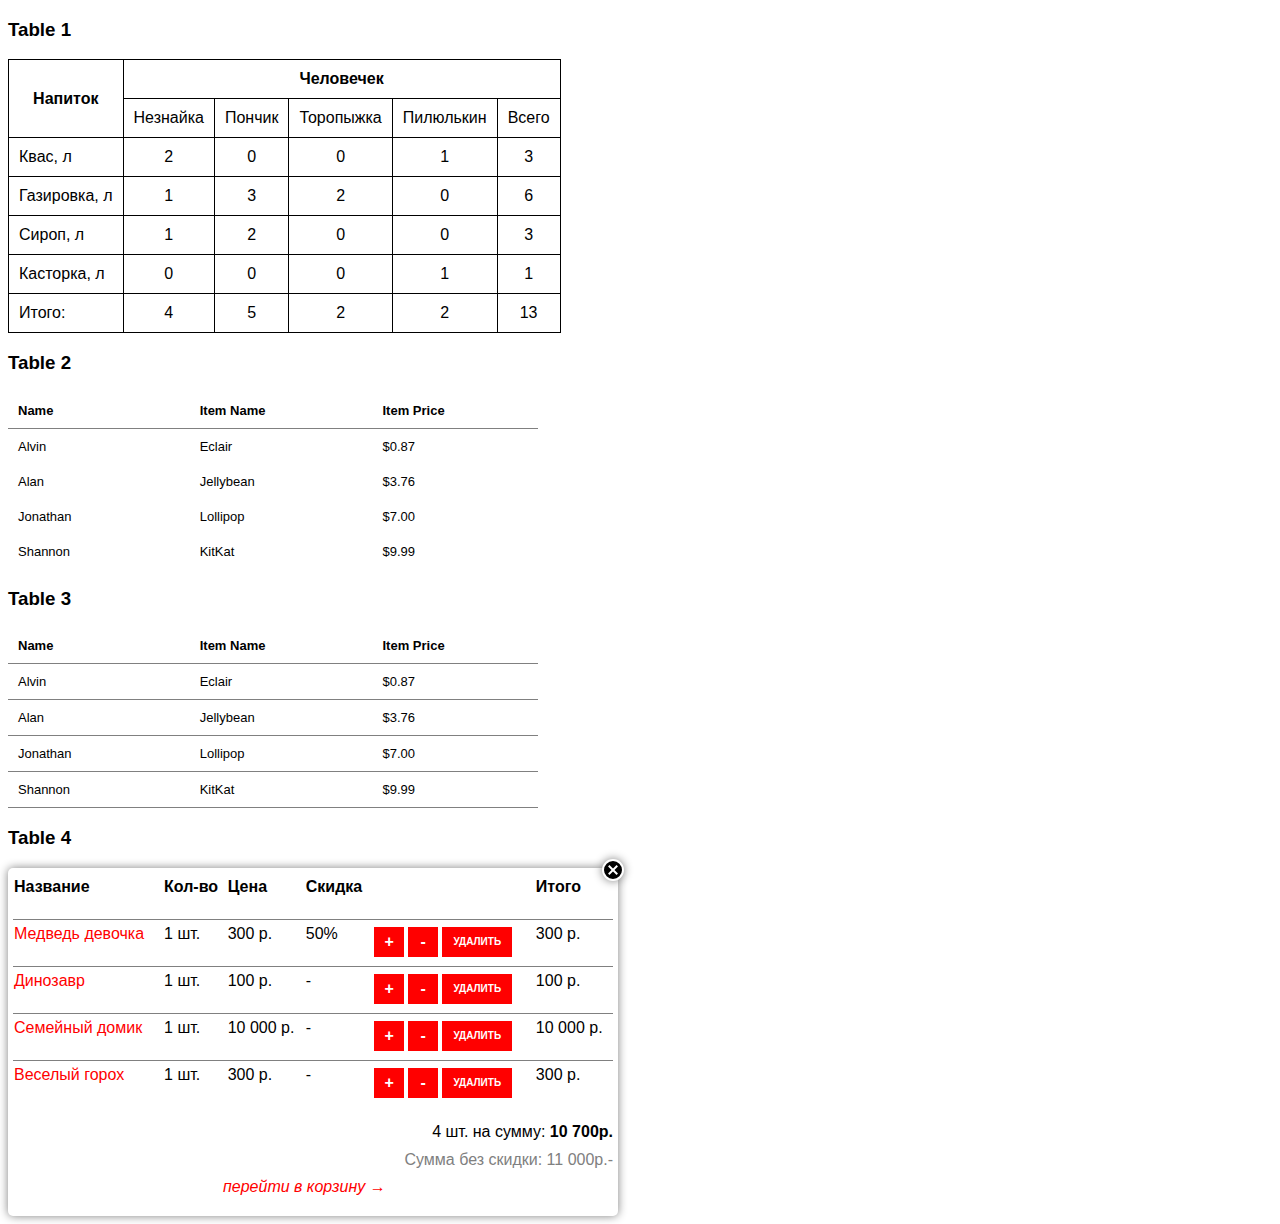
==== Part2/index.html @ a9de8899 "Initial commit" ====
<!DOCTYPE html>
<html lang="ru">
    <head>
        <meta charset="UTF-8">
        <title>Title</title>
        <link rel="stylesheet" href="css/style.css">
    </head>
    <body>
        <!--Code for table one-->
        <h3>Table 1</h3>
        <table class="table-one">
            <tr>
                <th rowspan="2">Напиток</th>
                <th colspan="5">Человечек</th>
            </tr>
            <tr>
                <td>Незнайка</td>
                <td>Пончик</td>
                <td>Торопыжка</td>
                <td>Пилюлькин</td>
                <td>Всего</td>
            </tr>
            <tr>
                <td>Квас, л</td>
                <td>2</td>
                <td>0</td>
                <td>0</td>
                <td>1</td>
                <td>3</td>
            </tr>
            <tr>
                <td>Газировка, л</td>
                <td>1</td>
                <td>3</td>
                <td>2</td>
                <td>0</td>
                <td>6</td>
            </tr>
            <tr>
                <td>Сироп, л</td>
                <td>1</td>
                <td>2</td>
                <td>0</td>
                <td>0</td>
                <td>3</td>
            </tr>
            <tr>
                <td>Касторка, л</td>
                <td>0</td>
                <td>0</td>
                <td>0</td>
                <td>1</td>
                <td>1</td>
            </tr>
            <tr>
                <td>Итого:</td>
                <td>4</td>
                <td>5</td>
                <td>2</td>
                <td>2</td>
                <td>13</td>
            </tr>
        </table>
        <!--Code for table two-->
        <h3>Table 2</h3>
        <table class="table-two">
            <tr>
                <th>Name</th>
                <th>Item Name</th>
                <th>Item Price</th>
            </tr>
            <tr>
                <td>Alvin</td>
                <td>Eclair</td>
                <td>$0.87</td>
            </tr>
            <tr>
                <td>Alan</td>
                <td>Jellybean</td>
                <td>$3.76</td>
            </tr>
            <tr>
                <td>Jonathan</td>
                <td>Lollipop</td>
                <td>$7.00</td>
            </tr>
            <tr>
                <td>Shannon</td>
                <td>KitKat</td>
                <td>$9.99</td>
            </tr>
        </table>
        <!--Code for table three-->
        <h3>Table 3</h3>
        <table class="table-three">
            <tr>
                <th>Name</th>
                <th>Item Name</th>
                <th>Item Price</th>
            </tr>
            <tr>
                <td>Alvin</td>
                <td>Eclair</td>
                <!--доллар:	из-за своей популярности html код ему не нужен. Ищи символ на своей клавиатуре.
                http://xiper.net/manuals/html/characters/money-->
                <td>$0.87</td>
            </tr>
            <tr>
                <td>Alan</td>
                <td>Jellybean</td>
                <td>$3.76</td>
            </tr>
            <tr>
                <td>Jonathan</td>
                <td>Lollipop</td>
                <td>$7.00</td>
            </tr>
            <tr>
                <td>Shannon</td>
                <td>KitKat</td>
                <td>$9.99</td>
            </tr>
        </table>
        <!--Code for biggest table-->
        <h3>Table 4</h3>
        <!--Wrapper-->
        <div class="wrap-four">
            <div class="close-four-circle"></div>
            <a href="#" class="close-four"></a>
            <!--Table-->
            <table class="table-four">
                <tr>
                    <td>Название</td>
                    <td>Кол-во</td>
                    <td>Цена</td>
                    <td>Скидка</td>
                    <td></td>
                    <td>Итого</td>
                </tr>
                <tr>
                    <td>Медведь девочка</td>
                    <td>1 шт.</td>
                    <td>300 р.</td>
                    <td>50%</td>
                    <td><div class="plus">+</div><div class="minus">-</div><div class="remove">Удалить</div></td>
                    <td>300 р.</td>
                </tr>
                <tr>
                    <td>Динозавр</td>
                    <td>1 шт.</td>
                    <td>100 р.</td>
                    <td>-</td>
                    <td><div class="plus">+</div><div class="minus">-</div><div class="remove">Удалить</div></td>
                    <td>100 р.</td>
                </tr>
                <tr>
                    <td>Семейный домик</td>
                    <td>1 шт.</td>
                    <td>10 000 р.</td>
                    <td>-</td>
                    <td><div class="plus">+</div><div class="minus">-</div><div class="remove">Удалить</div></td>
                    <td>10 000 р.</td>
                </tr>
                <tr>
                    <td>Веселый горох</td>
                    <td>1 шт.</td>
                    <td>300 р.</td>
                    <td>-</td>
                    <td><div class="plus">+</div><div class="minus">-</div><div class="remove">Удалить</div></td>
                    <td>300 р.</td>
                </tr>
            </table>
            <!--Footer-->
            <div class="total">
                <p>4 шт. на сумму: <b>10 700р.</b></p>
                <p class="without">Сумма без скидки: 11 000р.-</p>
            </div>
            <a href="#" class="last-href"><i>перейти в корзину</i> <b>&#8594;</b></a>
        </div>
    </body>
</html>
---- Part2/css/style.css ----
*{
    font-family: Arial, sans-serif;
    border-collapse: collapse;
}
/*Properties for table one*/
.table-one,
.table-one tr,
.table-one td,
.table-one th{
    border: solid 1px #000;
    text-align: center;
    padding: 10px;
}
td:first-child{
    text-align: left;
}
/*Properties for table two and three*/
.table-two,
.table-two tr,
.table-two td,
.table-two th,
.table-three,
.table-three tr,
.table-three td,
.table-three th{
    width: 530px;
    font-size: 13px;
    padding: 10px;
}
.table-two th,
.table-three th,
.table-three td{
    border-bottom: solid 1px #808080;
    text-align: left;
}
/*The biggest table properties*/
.wrap-four{
    width: 600px;
    min-height: 100px;
    padding: 5px;
    position: relative;
    border-radius: 5px;
    box-shadow: 0 0 10px #808080;
}
.table-four{
    width: 100%;
}
.table-four td{
    height: 40px;
    border-bottom: solid 1px #808080;
    vertical-align: top;
    padding-top: 5px;
}
.table-four tr:last-child td{
    border-bottom: none;
}
.table-four tr td:first-child{
    color: #f00;
}
.table-four tr:first-child td{
    color: #000;
    font-weight: bold;
}
/*Properties for closing circle*/
.close-four-circle{
    position: absolute;
    right: -6px;
    top: -9px;
    width: 18px;
    height: 18px;
    background: #000;
    border-radius: 100%;
    border: 2px solid #fff;
    box-shadow: 0 0 10px #808080;
}
.close-four{
    position: absolute;
    right: -4px;
    top: -4px;
    width: 10px;
    height: 10px;
}
.close-four:before, .close-four:after {
    position: absolute;
    content: "";
    height: 12px;
    width: 2px;
    background-color: #fff;
}
.close-four:before {
    transform: rotate(45deg);
}
.close-four:after {
    transform: rotate(-45deg);
}
/*Properties for div inside table four*/
.plus, .minus, .remove{
    width: 30px;
    height: 30px;
    background: #f00;
    float: left;
    margin: 2px;
    text-align: center;
    color: #fff;
    line-height: 30px;
    font-weight: bold;
}
/*Properties for signature under the table (footer)*/
.remove{
    width: 70px;
    height: 30px;
    text-transform: uppercase;
    font-size: x-small;
}
.total{
    text-align: right;
}
.total p:last-child{
    color: #808080;
    line-height: 5px;
}
.last-href{
    display: block;
    margin: 10px 210px 15px;
    text-decoration: none;
    color: red;
}
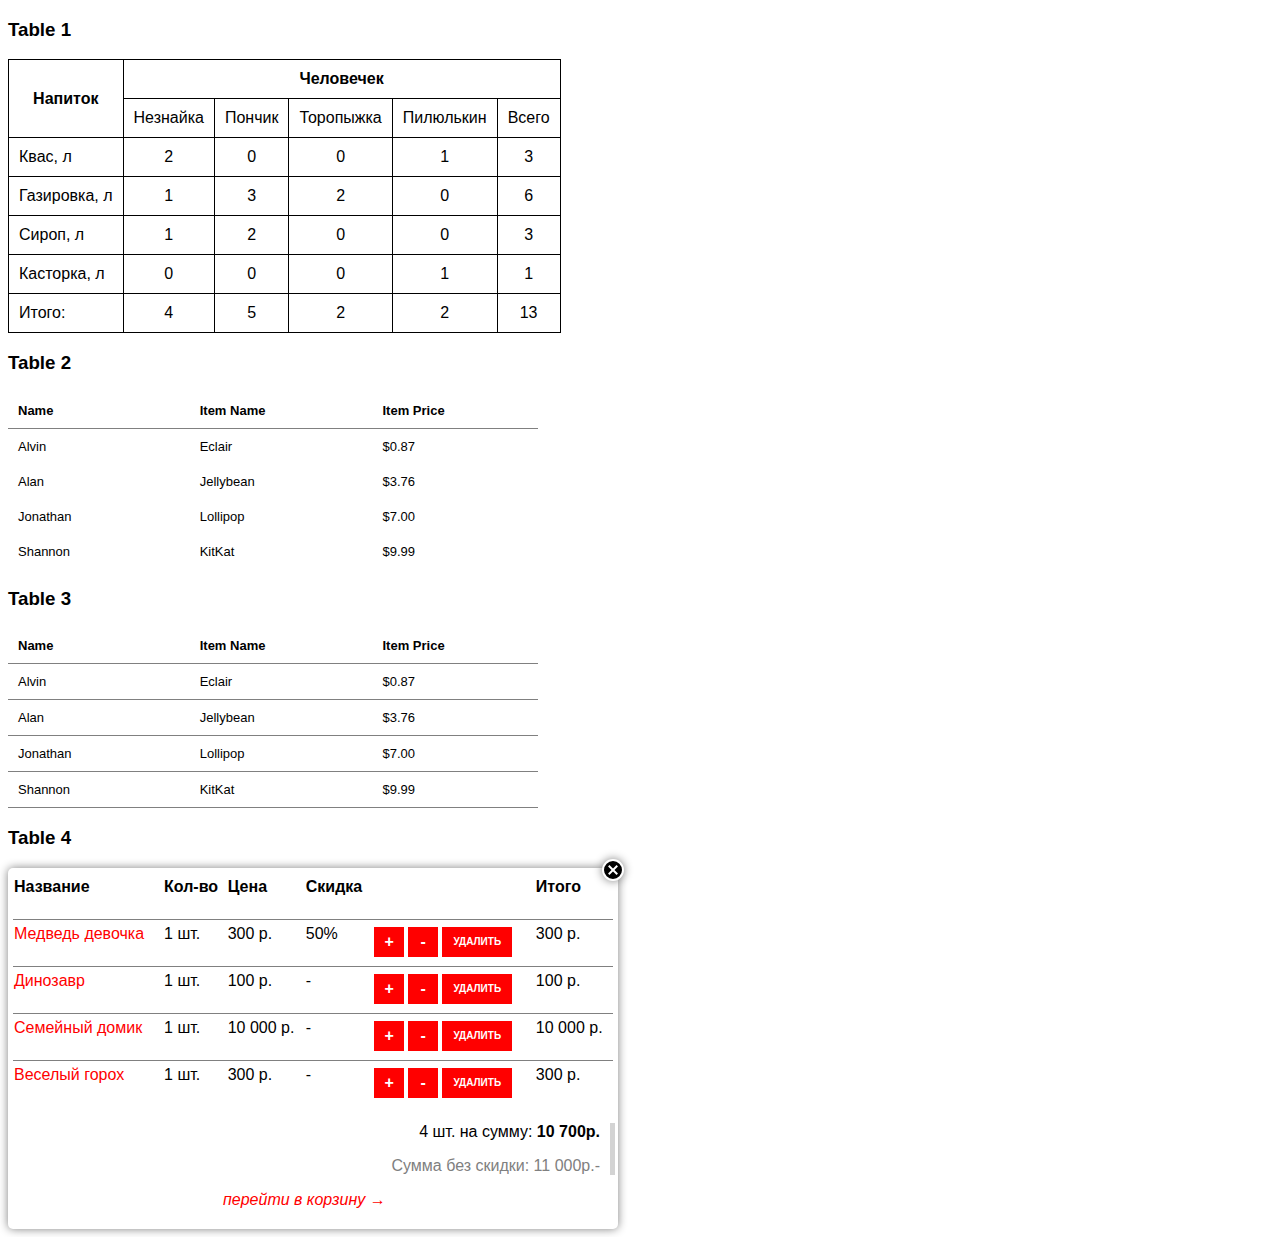
==== commit afa9c648: "Add comments" ====
--- a/Part2/index.html
+++ b/Part2/index.html
@@ -173,7 +173,7 @@
             <!--Footer-->
             <div class="total">
                 <p>4 шт. на сумму: <b>10 700р.</b></p>
-                <p class="without">Сумма без скидки: 11 000р.-</p>
+                <p>Сумма без скидки: 11 000р.-</p>
             </div>
             <a href="#" class="last-href"><i>перейти в корзину</i> <b>&#8594;</b></a>
         </div>
--- a/Part2/css/style.css
+++ b/Part2/css/style.css
@@ -114,10 +114,13 @@
 }
 .total{
     text-align: right;
+    /*border-right: solid 3px #a9a9a9;*/
+    padding-right: 10px;
+    margin-right: 3px;
+    box-shadow: 5px 0 0 0 #d3d3d3;
 }
 .total p:last-child{
     color: #808080;
-    line-height: 5px;
 }
 .last-href{
     display: block;
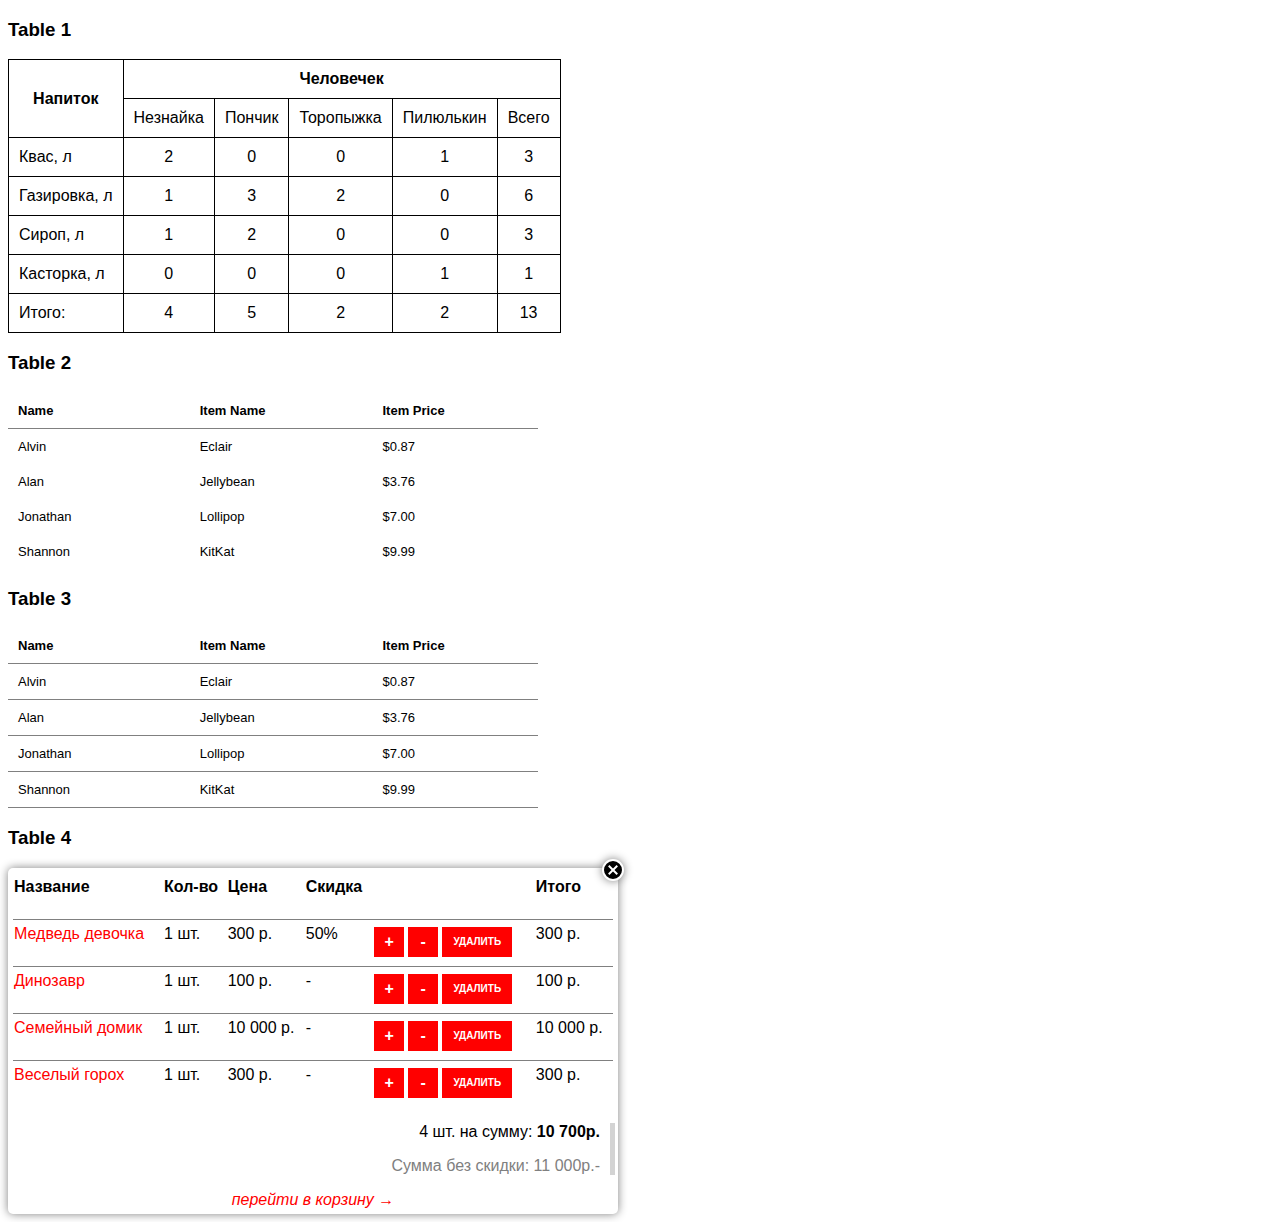
==== commit 19ab3591: "Change last-href" ====
--- a/Part2/index.html
+++ b/Part2/index.html
@@ -101,9 +101,8 @@
             <tr>
                 <td>Alvin</td>
                 <td>Eclair</td>
-                <!--доллар:	из-за своей популярности html код ему не нужен. Ищи символ на своей клавиатуре.
+                <td>$0.87</td><!--доллар:	из-за своей популярности html код ему не нужен. Ищи символ на своей клавиатуре.
                 http://xiper.net/manuals/html/characters/money-->
-                <td>$0.87</td>
             </tr>
             <tr>
                 <td>Alan</td>
@@ -142,7 +141,7 @@
                     <td>1 шт.</td>
                     <td>300 р.</td>
                     <td>50%</td>
-                    <td><div class="plus">+</div><div class="minus">-</div><div class="remove">Удалить</div></td>
+                    <td><a href="#" class="plus">+</a><a href="#" class="minus">-</a><a href="#" class="remove">Удалить</a></td>
                     <td>300 р.</td>
                 </tr>
                 <tr>
@@ -150,7 +149,7 @@
                     <td>1 шт.</td>
                     <td>100 р.</td>
                     <td>-</td>
-                    <td><div class="plus">+</div><div class="minus">-</div><div class="remove">Удалить</div></td>
+                    <td><a href="#" class="plus">+</a><a href="#" class="minus">-</a><a href="#" class="remove">Удалить</a></td>
                     <td>100 р.</td>
                 </tr>
                 <tr>
@@ -158,7 +157,7 @@
                     <td>1 шт.</td>
                     <td>10 000 р.</td>
                     <td>-</td>
-                    <td><div class="plus">+</div><div class="minus">-</div><div class="remove">Удалить</div></td>
+                    <td><a href="#" class="plus">+</a><a href="#" class="minus">-</a><a href="#" class="remove">Удалить</a></td>
                     <td>10 000 р.</td>
                 </tr>
                 <tr>
@@ -166,7 +165,7 @@
                     <td>1 шт.</td>
                     <td>300 р.</td>
                     <td>-</td>
-                    <td><div class="plus">+</div><div class="minus">-</div><div class="remove">Удалить</div></td>
+                    <td><a href="#" class="plus">+</a><a href="#" class="minus">-</a><a href="#" class="remove">Удалить</a></td>
                     <td>300 р.</td>
                 </tr>
             </table>
@@ -175,7 +174,12 @@
                 <p>4 шт. на сумму: <b>10 700р.</b></p>
                 <p>Сумма без скидки: 11 000р.-</p>
             </div>
-            <a href="#" class="last-href"><i>перейти в корзину</i> <b>&#8594;</b></a>
+            <div class="last-text">
+            <a href="#" class="last-href">
+                <i>перейти в корзину</i>
+                <b>&#8594;</b>
+            </a>
+            </div>
         </div>
     </body>
 </html>--- a/Part2/css/style.css
+++ b/Part2/css/style.css
@@ -95,6 +95,8 @@
 }
 /*Properties for div inside table four*/
 .plus, .minus, .remove{
+    display: block;
+    text-decoration: none;
     width: 30px;
     height: 30px;
     background: #f00;
@@ -114,7 +116,6 @@
 }
 .total{
     text-align: right;
-    /*border-right: solid 3px #a9a9a9;*/
     padding-right: 10px;
     margin-right: 3px;
     box-shadow: 5px 0 0 0 #d3d3d3;
@@ -122,9 +123,10 @@
 .total p:last-child{
     color: #808080;
 }
+.last-text{
+    text-align: center;
+}
 .last-href{
-    display: block;
-    margin: 10px 210px 15px;
     text-decoration: none;
     color: red;
 }
